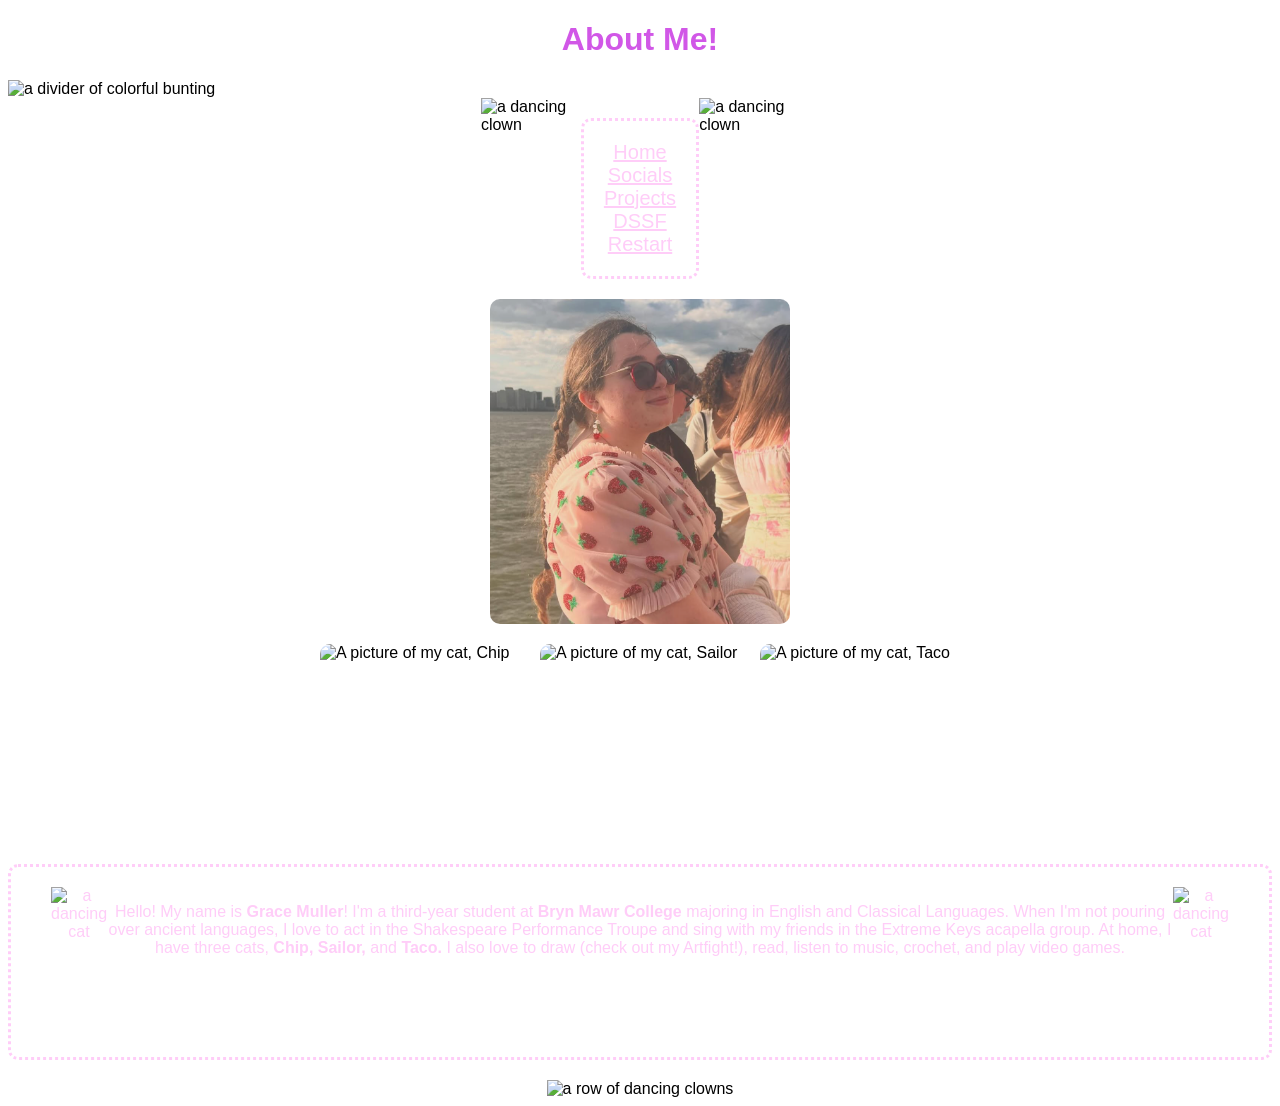
==== aboutme.html @ a29ac202 "personal" ====
<!DOCTYPE html>
<html lang="en" dir="ltr">
    <head>
        <meta charset="utf-8">
        <title>About Me</title>
        <link rel="stylesheet" href="style.css"> 
    </head>
    <body> 
        <h1 text-align: center; border: 2px solid rgb(255, 205, 248); border-style: dotted; position: static center">About Me!</h1> 
        <img src="https://64.media.tumblr.com/749462ddd287f4ca2f726da2070a5bc4/07637d3b1fa89e26-ec/s640x960/01d8c5099ba402ffc1080bfb26447cbd8e9d1471.pnj" style="display: block; margin: auto;" alt="a divider of colorful bunting">
        <div id="grid-container" style="display: flex; justify-content: center">
            <img src="https://64.media.tumblr.com/c06bd63629e19e3ac8eec79de29711f0/7633aedf57f42700-ef/s75x75_c1/939f0095329b4ec0c9a53501b9f4491d8be93a87.gif" alt="a dancing clown" width="100" height="100">
            <ul id="navbar" style=" display:block; text-align: center; list-style-type: none; font-size: 20px; position: static center; width: fit-content; padding: 20px; border-style: dotted; border-color: rgb(255, 205, 248); border-radius: 10px">
            <li> <a href="inside.html">Home</a></li>
            <li> <a href="socials.html">Socials</a></li>
            <li> <a href="thirdlink.html">Projects</a></li>
            <li> <a href="fourthlink.html">DSSF</a></li>
            <li> <a href="index.html">Restart</a></li> </ul>
            <img src="https://64.media.tumblr.com/c06bd63629e19e3ac8eec79de29711f0/7633aedf57f42700-ef/s75x75_c1/939f0095329b4ec0c9a53501b9f4491d8be93a87.gif" alt="a dancing clown" width="100" height="100">
      </div>
        <img src="media/about-me/Boatpic.jpg" alt="A picture of me on a boat" width="300" height="325" style="display: block; margin: auto; border-radius: 10px;position:static">
        <div id="grid-container" style="display: flex; justify-content: center; gap: 20px; width: fit-content; margin: 20px auto;">
            <img src="media/about-me/Chip.jpg" alt="A picture of my cat, Chip" width="200" height="200" style="display: block; border-radius: 10px;">
            <img src="media/about-me/Sailor.jpg" alt="A picture of my cat, Sailor" width="200" height="200" style="display: block; border-radius: 10px;">
            <img src="media/about-me/Taco.jpg" alt="A picture of my cat, Taco" width="200" height="200" style="display: block; border-radius: 10px;">
        </div>
        <div id="grid-container" style= "display: flex; justify-content: center; color: rgb(255, 205, 248); text-align: center; width:50%; margin: auto; padding: 20px; border-radius: 10px; border-style: dotted; border-color: rgb(255, 205, 248); float: absolute; width:fit-content; height: fit-content">
            <img src="https://64.media.tumblr.com/dc03e627cc5f0d371df8f1dba7f46805/7633aedf57f42700-0d/s75x75_c1/232c49c4c56aac9f8693bf66dc0c65bd2fde3f80.gif" alt="a dancing cat" width="150" height="150" style=" float: absolute left; margin-left: 20px;">
            <p>Hello! My name is <strong> Grace Muller</strong>! I'm a third-year student at <strong>Bryn Mawr College</strong> majoring in English and Classical Languages. When I'm not pouring over ancient languages, I love to act in the Shakespeare Performance Troupe and sing with my friends in the Extreme Keys acapella group. At home, I have three cats, <strong> Chip, Sailor, </strong> and <strong> Taco.</strong> I also love to draw (check out my Artfight!), read, listen to music, crochet, and play video games.</p>
            <img src="https://64.media.tumblr.com/dc03e627cc5f0d371df8f1dba7f46805/7633aedf57f42700-0d/s75x75_c1/232c49c4c56aac9f8693bf66dc0c65bd2fde3f80.gif" alt="a dancing cat" width="150" height="150" style=" float: absolute right; margin-right: 20px;">
        </div>
    <footer style="display: block; margin: auto; text-align: center; margin-top: 20px;">
        <img src="https://64.media.tumblr.com/bbb236169b00261437829c561ced5cf7/b269e70333ece861-f9/s500x750/5367c7c5e1ce69aa628b31d73ca56c4b8d3fc9cb.gif" alt="a row of dancing clowns" image-display="block" margin= "auto">
    </footer>
---- style.css ----
body {
            background-image: url(https://i.pinimg.com/236x/45/34/6a/45346aa1c0b6e755dc6cabd719449c68.jpg);
            background-size: cover;
            font-family: 'Roboto', sans-serif;
        }
a {
    color: rgb(255, 205, 248);
}
h2 {
    color: rgb(255, 205, 248);
    text-align: center;

}
h1 {
    color: rgb(209, 87, 231);
    text-align: center;
}
.social {
    display: inline-block; 
    margin: 5px; 
    padding: 5px;
    text-align: center;
    font-size: 15px;
    height: 250px;
    width: 25%;
}
footer {
    display: block;
    margin: auto;
    text-align: center;
    margin-top: 20px;
}
.container {
  display: grid;
  grid-template-columns:1fr 1fr 1fr 1fr;
  grid-template-rows: 1fr 1fr;
  gap: 10px; 
  width: 900px; 
  height: 420px;
  display: block;
}
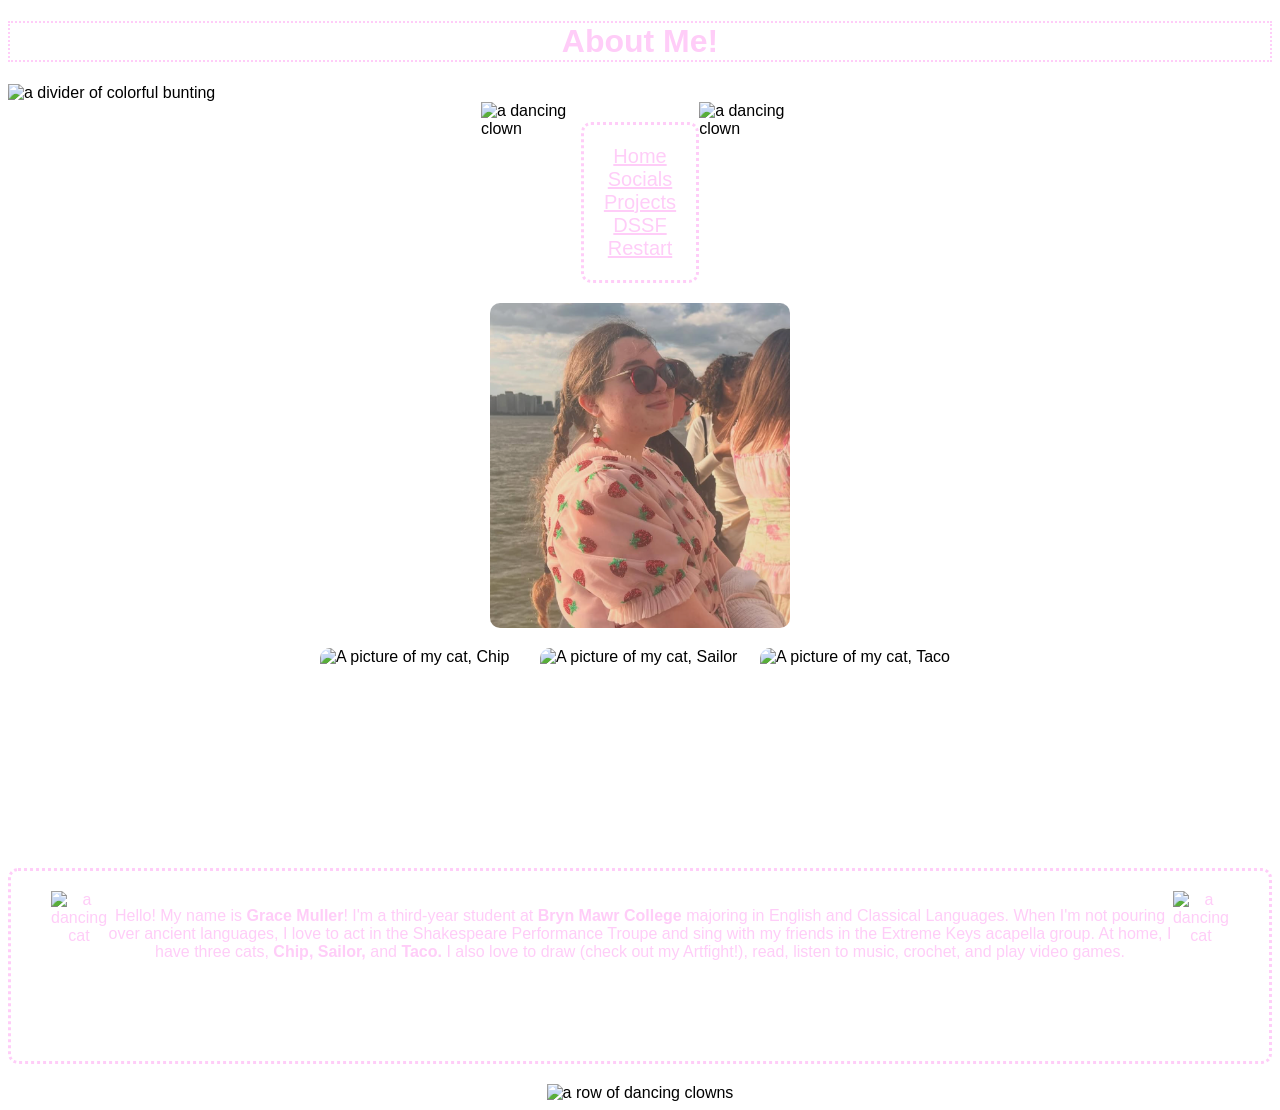
==== commit 2c82c883: "new code" ====
--- a/aboutme.html
+++ b/aboutme.html
@@ -6,7 +6,7 @@
         <link rel="stylesheet" href="style.css"> 
     </head>
     <body> 
-        <h1 text-align: center; border: 2px solid rgb(255, 205, 248); border-style: dotted; position: static center">About Me!</h1> 
+        <h1 style="text-align: center; border: 2px solid rgb(255, 205, 248); border-style: dotted; position: static center;">About Me!</h1> 
         <img src="https://64.media.tumblr.com/749462ddd287f4ca2f726da2070a5bc4/07637d3b1fa89e26-ec/s640x960/01d8c5099ba402ffc1080bfb26447cbd8e9d1471.pnj" style="display: block; margin: auto;" alt="a divider of colorful bunting">
         <div id="grid-container" style="display: flex; justify-content: center">
             <img src="https://64.media.tumblr.com/c06bd63629e19e3ac8eec79de29711f0/7633aedf57f42700-ef/s75x75_c1/939f0095329b4ec0c9a53501b9f4491d8be93a87.gif" alt="a dancing clown" width="100" height="100">
--- a/style.css
+++ b/style.css
@@ -7,19 +7,19 @@
     color: rgb(255, 205, 248);
 }
 h2 {
-    color: rgb(255, 205, 248);
+    color: rgb(223, 144, 241);
     text-align: center;
 
 }
 h1 {
-    color: rgb(209, 87, 231);
+    color: rgb(255, 205, 248);
     text-align: center;
+    border-style: dotted; position: static center
 }
 .social {
     display: inline-block; 
     margin: 5px; 
     padding: 5px;
-    text-align: center;
     font-size: 15px;
     height: 250px;
     width: 25%;
@@ -31,11 +31,12 @@
     margin-top: 20px;
 }
 .container {
-  display: grid;
-  grid-template-columns:1fr 1fr 1fr 1fr;
-  grid-template-rows: 1fr 1fr;
+  display: grid; 
+  position: static center;
+  grid-template-columns:1fr 1fr;
+  grid-template-rows: 1fr 1fr 1fr 1fr;
   gap: 10px; 
   width: 900px; 
-  height: 420px;
+  height: 900px;
   display: block;
 }
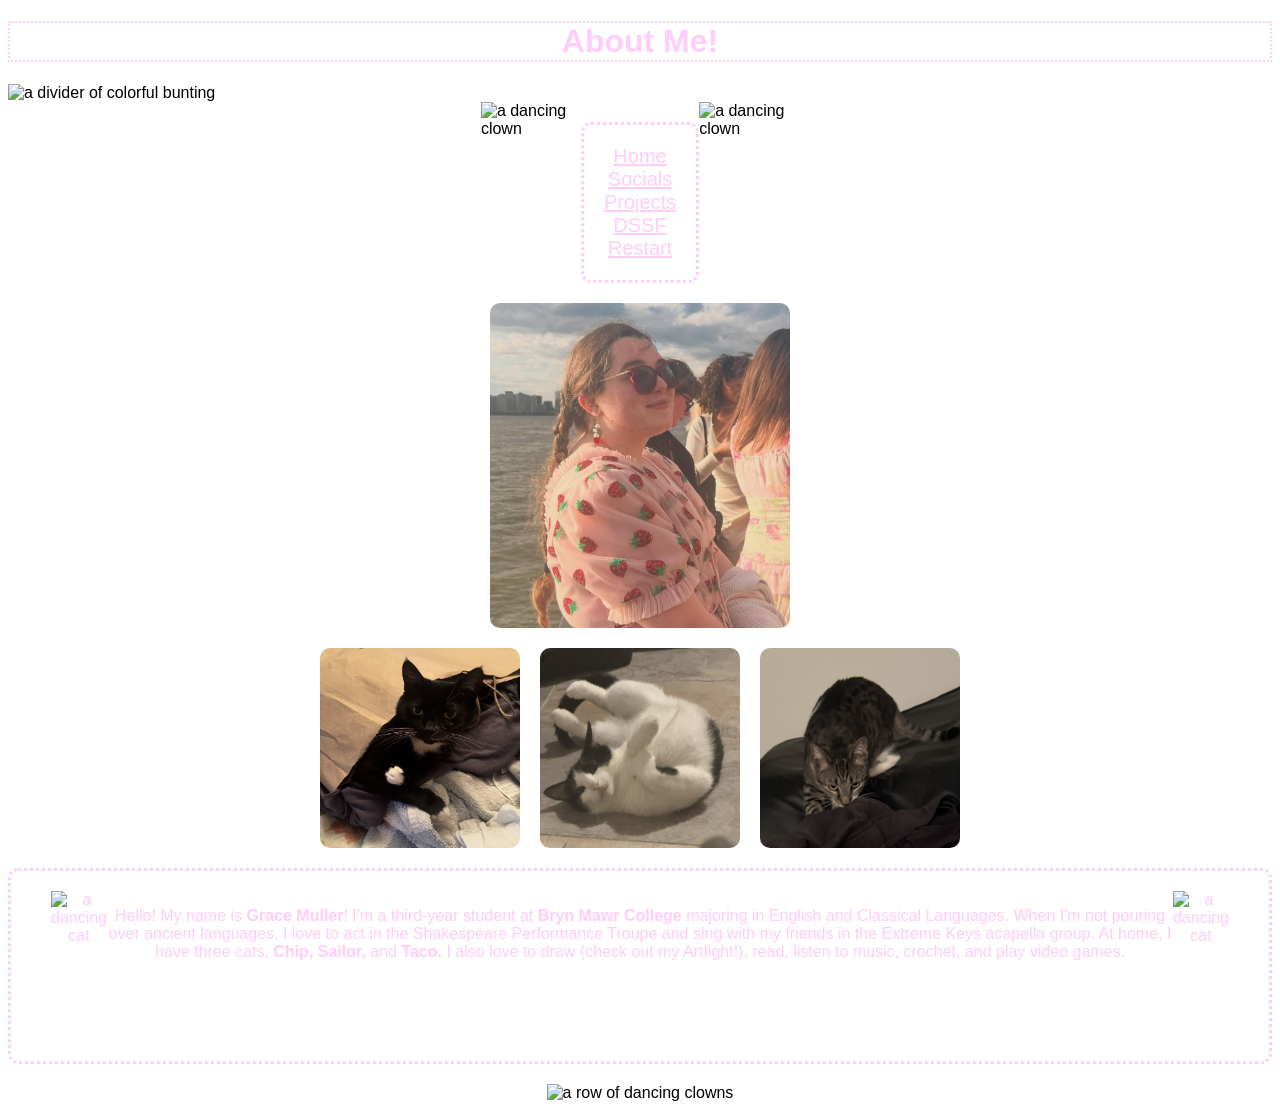
==== commit ed6506dc: "fixed images" ====
--- a/aboutme.html
+++ b/aboutme.html
@@ -20,9 +20,9 @@
       </div>
         <img src="media/about-me/Boatpic.jpg" alt="A picture of me on a boat" width="300" height="325" style="display: block; margin: auto; border-radius: 10px;position:static">
         <div id="grid-container" style="display: flex; justify-content: center; gap: 20px; width: fit-content; margin: 20px auto;">
-            <img src="media/about-me/Chip.jpg" alt="A picture of my cat, Chip" width="200" height="200" style="display: block; border-radius: 10px;">
-            <img src="media/about-me/Sailor.jpg" alt="A picture of my cat, Sailor" width="200" height="200" style="display: block; border-radius: 10px;">
-            <img src="media/about-me/Taco.jpg" alt="A picture of my cat, Taco" width="200" height="200" style="display: block; border-radius: 10px;">
+            <img src="media/about-me/chip.jpg" alt="A picture of my cat, Chip" width="200" height="200" style="display: block; border-radius: 10px;">
+            <img src="media/about-me/sailor.jpg" alt="A picture of my cat, Sailor" width="200" height="200" style="display: block; border-radius: 10px;">
+            <img src="media/about-me/taco.jpg" alt="A picture of my cat, Taco" width="200" height="200" style="display: block; border-radius: 10px;">
         </div>
         <div id="grid-container" style= "display: flex; justify-content: center; color: rgb(255, 205, 248); text-align: center; width:50%; margin: auto; padding: 20px; border-radius: 10px; border-style: dotted; border-color: rgb(255, 205, 248); float: absolute; width:fit-content; height: fit-content">
             <img src="https://64.media.tumblr.com/dc03e627cc5f0d371df8f1dba7f46805/7633aedf57f42700-0d/s75x75_c1/232c49c4c56aac9f8693bf66dc0c65bd2fde3f80.gif" alt="a dancing cat" width="150" height="150" style=" float: absolute left; margin-left: 20px;">
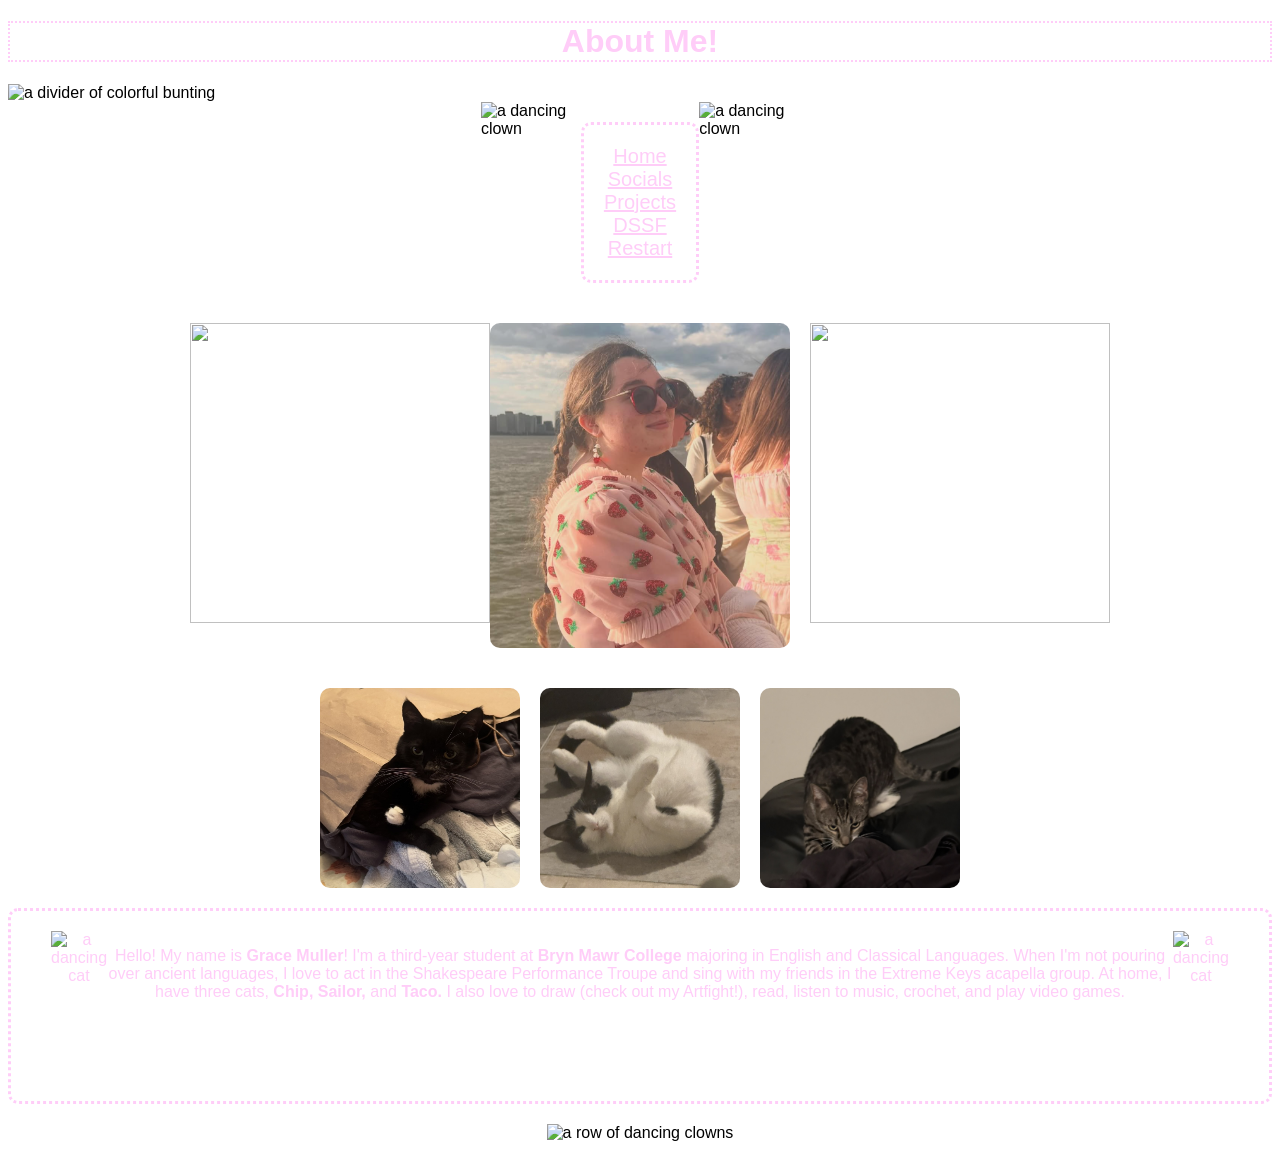
==== commit bed0175c: "added gifs to about me" ====
--- a/aboutme.html
+++ b/aboutme.html
@@ -18,7 +18,11 @@
             <li> <a href="index.html">Restart</a></li> </ul>
             <img src="https://64.media.tumblr.com/c06bd63629e19e3ac8eec79de29711f0/7633aedf57f42700-ef/s75x75_c1/939f0095329b4ec0c9a53501b9f4491d8be93a87.gif" alt="a dancing clown" width="100" height="100">
       </div>
+        <div id="grid-container" style= "display: flex; justify-content: center; color: rgb(255, 205, 248); text-align: center; width:50%; margin: auto; padding: 20px; border-radius: 10px; float: absolute; width:fit-content; height: fit-content">
+        <img src="https://64.media.tumblr.com/4bf5f7ca19fcfffd9ff51ac226ecab6e/02756df9af4c7660-2f/s250x400/884ea99ee7f71796fca2c2aa5c8f58c9b916d626.gif" width="300" height="300" style=" float: absolute left; margin-left: 20px;">
         <img src="media/about-me/Boatpic.jpg" alt="A picture of me on a boat" width="300" height="325" style="display: block; margin: auto; border-radius: 10px;position:static">
+        <img src="https://64.media.tumblr.com/4bf5f7ca19fcfffd9ff51ac226ecab6e/02756df9af4c7660-2f/s250x400/884ea99ee7f71796fca2c2aa5c8f58c9b916d626.gif" width="300" height="300" style=" float: absolute left; margin-left: 20px;">
+        </div>
         <div id="grid-container" style="display: flex; justify-content: center; gap: 20px; width: fit-content; margin: 20px auto;">
             <img src="media/about-me/chip.jpg" alt="A picture of my cat, Chip" width="200" height="200" style="display: block; border-radius: 10px;">
             <img src="media/about-me/sailor.jpg" alt="A picture of my cat, Sailor" width="200" height="200" style="display: block; border-radius: 10px;">
--- a/style.css
+++ b/style.css
@@ -7,22 +7,41 @@
     color: rgb(255, 205, 248);
 }
 h2 {
-    color: rgb(223, 144, 241);
+    color: rgb(255, 205, 248);
     text-align: center;
 
 }
 h1 {
     color: rgb(255, 205, 248);
     text-align: center;
-    border-style: dotted; position: static center
+    border-style: dotted;
+}
+.container {
+  display: grid;
+  grid-template-columns: repeat(3, minmax(0, 1fr));
+  grid-auto-rows: minmax(240px, auto);
+  gap: 20px;
+  justify-content: center;
+  width: min(100%, 980px);
+  margin: 30px auto;
+  padding: 10px;
+}
+.container a {
+  display: flex;
+  justify-content: center;
 }
 .social {
-    display: inline-block; 
-    margin: 5px; 
-    padding: 5px;
+    display: flex;
+    flex-direction: column;
+    align-items: center;
+    justify-content: flex-start;
+    gap: 10px;
+    padding: 12px;
     font-size: 15px;
-    height: 250px;
-    width: 25%;
+    width: 260px;
+    border: 2px dotted rgb(255, 205, 248);
+    border-radius: 16px;
+    background: rgba(0, 0, 0, 0.3);
 }
 footer {
     display: block;
@@ -30,13 +49,62 @@
     text-align: center;
     margin-top: 20px;
 }
-.container {
-  display: grid; 
-  position: static center;
-  grid-template-columns:1fr 1fr;
-  grid-template-rows: 1fr 1fr 1fr 1fr;
-  gap: 10px; 
-  width: 900px; 
-  height: 900px;
-  display: block;
-}+.navbar {
+    position: static center;
+    border-style: dotted; border-color: rgb(255, 205, 248); border-radius: 10px;
+    display: flex;
+    flex-direction: row;
+    align-items: center;
+    justify-content: center;
+    width: min(100%, 980px);
+    
+}
+.navbar a {
+    display: flex;
+    flex-direction:row;
+    justify-content: center;
+    align-items: center;
+    gap: 10px;
+    padding: 12px;
+    font-size: 15px;
+    width: 120px;
+    background: rgba(0, 0, 0, 0.3);
+}
+.parent {
+    display:center;
+    position: flex; 
+    justify-content: center; 
+    align-items:center; 
+    width: min-content;
+    margin: auto; 
+    height: min-content;
+
+}
+p {
+    color: rgb(255, 205, 248);
+}
+.pagedoll {
+    position: fixed;
+    bottom: 20px;
+    right: 20px;
+}
+.scroll-container {
+    margin: 0 auto;
+    padding: 10px;
+    height: 100px;
+    width: 200px;
+    overflow: hidden;
+    position: relative;
+    border-style: dotted;
+    border-color: rgb(255, 205, 248);
+  }
+  .scroll-content {
+    position: absolute;
+    margin: 5px;
+    width: 100%;
+    animation: auto-scroll 10s linear infinite;
+  }
+  @keyframes auto-scroll {
+   0% { top: 100%; }
+    100% { top: -100%; }
+  }
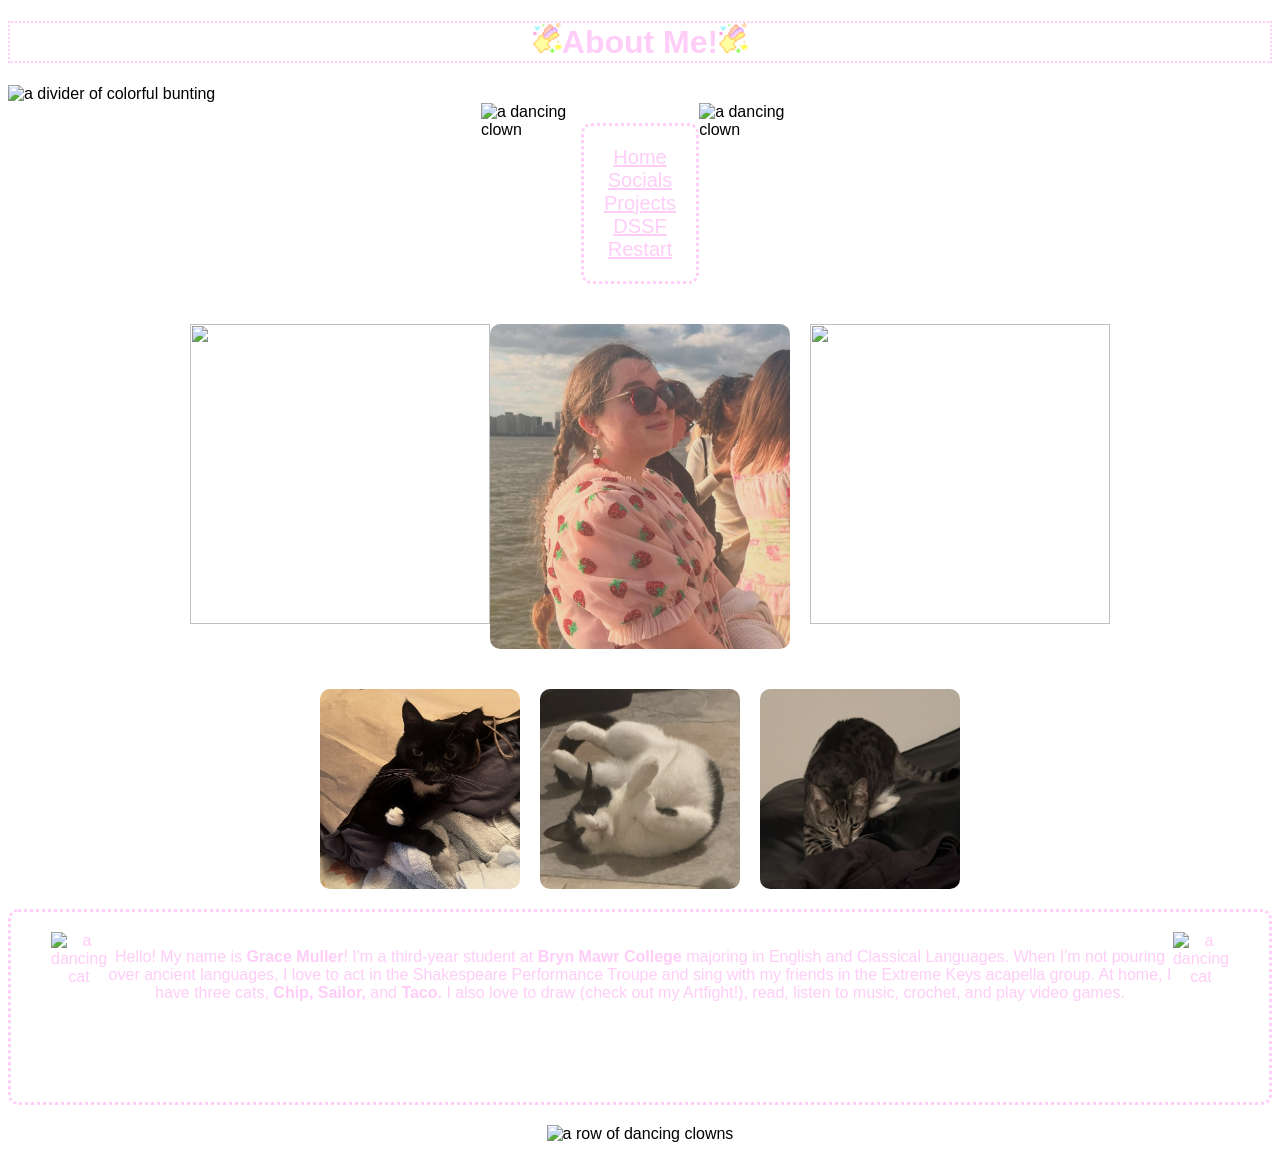
==== commit fba6c048: "added favicons" ====
--- a/aboutme.html
+++ b/aboutme.html
@@ -6,7 +6,7 @@
         <link rel="stylesheet" href="style.css"> 
     </head>
     <body> 
-        <h1 style="text-align: center; border: 2px solid rgb(255, 205, 248); border-style: dotted; position: static center;">About Me!</h1> 
+        <h1 style="text-align: center; border: 2px solid rgb(255, 205, 248); border-style: dotted; position: static center;"><img src="media/inside/shootingstar.gif" alt="a shooting star" style="width: 30px; height: 30px;">About Me!<img src="media/inside/shootingstar.gif" alt="a shooting star" style="width: 30px; height: 30px;"></h1> 
         <img src="https://64.media.tumblr.com/749462ddd287f4ca2f726da2070a5bc4/07637d3b1fa89e26-ec/s640x960/01d8c5099ba402ffc1080bfb26447cbd8e9d1471.pnj" style="display: block; margin: auto;" alt="a divider of colorful bunting">
         <div id="grid-container" style="display: flex; justify-content: center">
             <img src="https://64.media.tumblr.com/c06bd63629e19e3ac8eec79de29711f0/7633aedf57f42700-ef/s75x75_c1/939f0095329b4ec0c9a53501b9f4491d8be93a87.gif" alt="a dancing clown" width="100" height="100">
--- a/style.css
+++ b/style.css
@@ -107,4 +107,8 @@
   @keyframes auto-scroll {
    0% { top: 100%; }
     100% { top: -100%; }
-  }+  }
+  h3 {
+    color: rgb(255, 205, 248);
+    text-align: center;
+  }
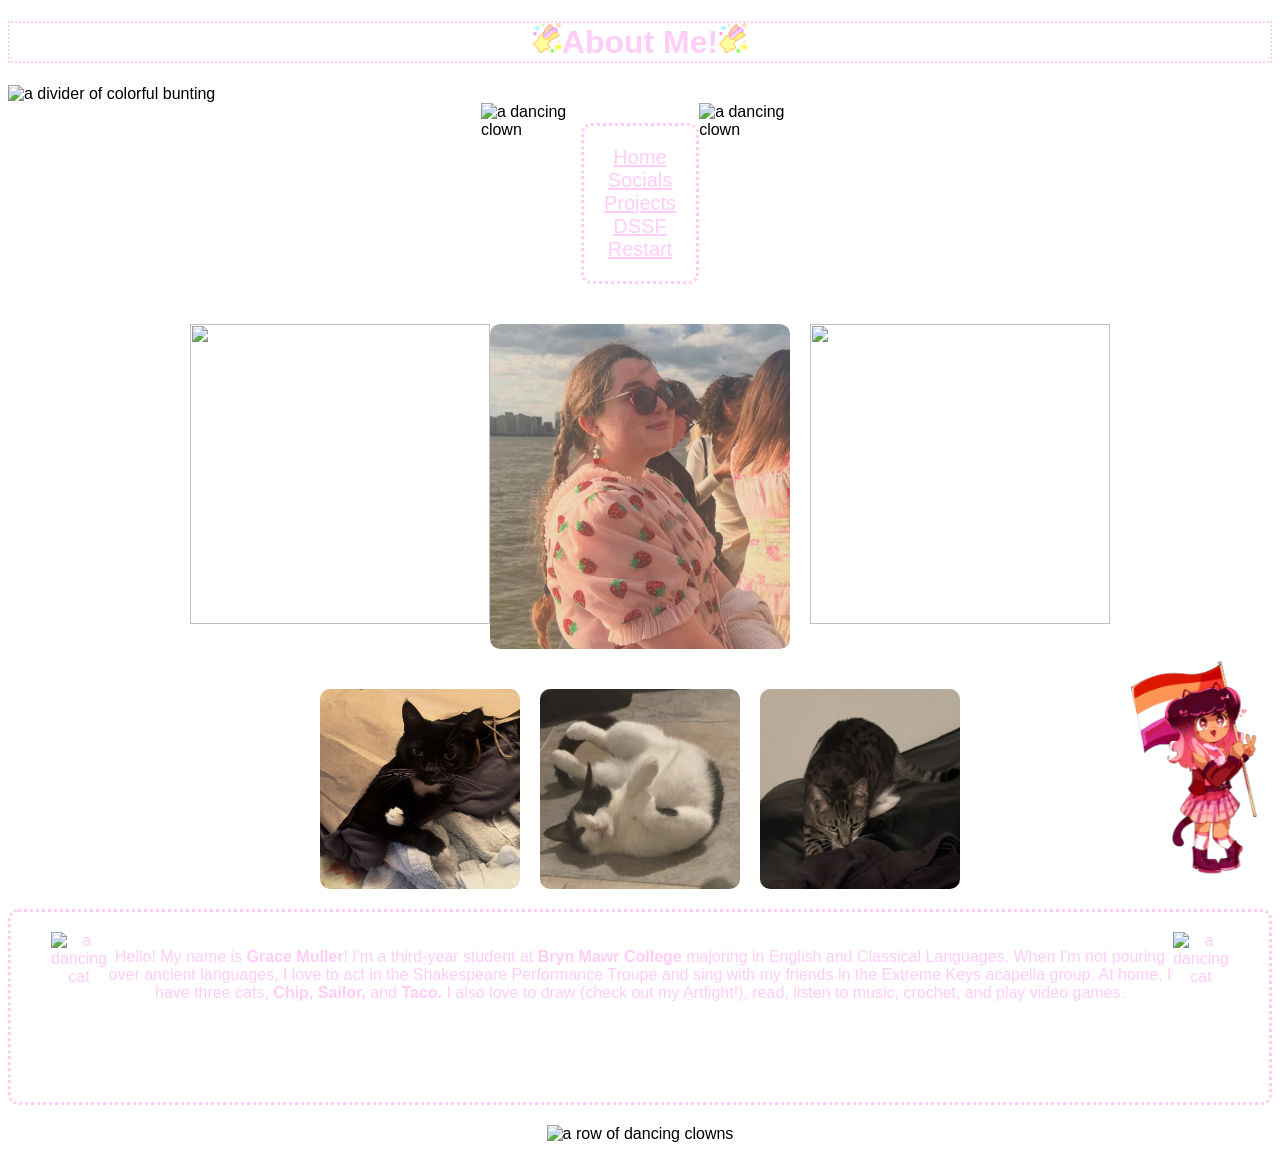
==== commit 35af70da: "added pagedoll" ====
--- a/aboutme.html
+++ b/aboutme.html
@@ -33,6 +33,10 @@
             <p>Hello! My name is <strong> Grace Muller</strong>! I'm a third-year student at <strong>Bryn Mawr College</strong> majoring in English and Classical Languages. When I'm not pouring over ancient languages, I love to act in the Shakespeare Performance Troupe and sing with my friends in the Extreme Keys acapella group. At home, I have three cats, <strong> Chip, Sailor, </strong> and <strong> Taco.</strong> I also love to draw (check out my Artfight!), read, listen to music, crochet, and play video games.</p>
             <img src="https://64.media.tumblr.com/dc03e627cc5f0d371df8f1dba7f46805/7633aedf57f42700-0d/s75x75_c1/232c49c4c56aac9f8693bf66dc0c65bd2fde3f80.gif" alt="a dancing cat" width="150" height="150" style=" float: absolute right; margin-right: 20px;">
         </div>
+    </body>
+    <div class="pagedoll">
+        <img src="media/about-me/shirly.png" alt="pagedoll" style="max-width: 130px">
+    </div>
     <footer style="display: block; margin: auto; text-align: center; margin-top: 20px;">
         <img src="https://64.media.tumblr.com/bbb236169b00261437829c561ced5cf7/b269e70333ece861-f9/s500x750/5367c7c5e1ce69aa628b31d73ca56c4b8d3fc9cb.gif" alt="a row of dancing clowns" image-display="block" margin= "auto">
     </footer>
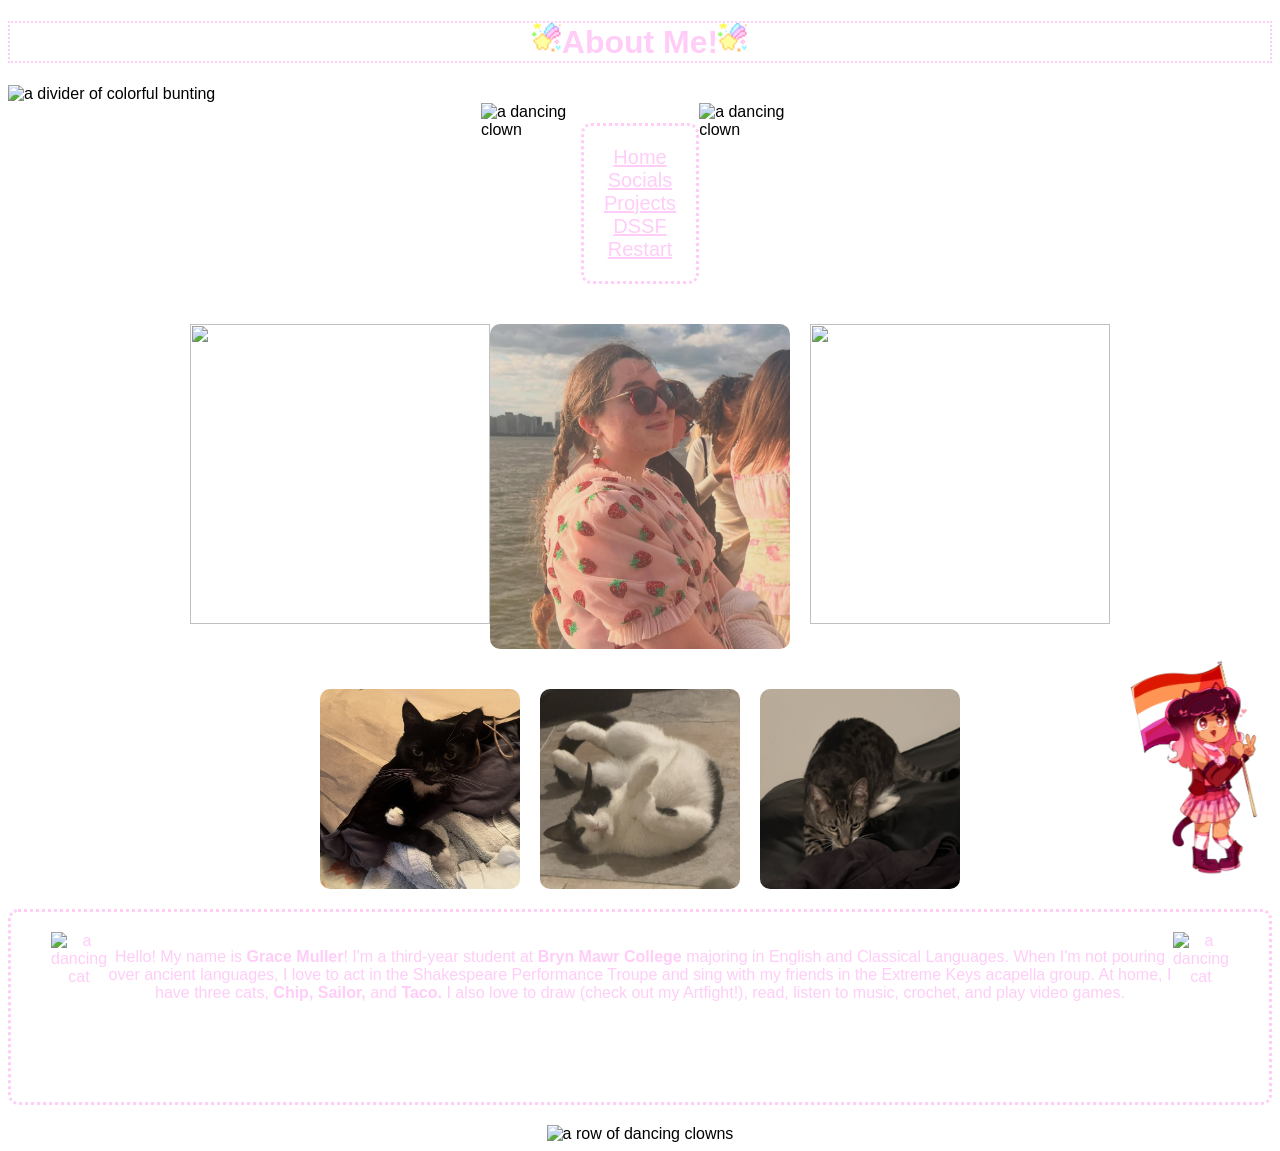
==== commit e4cec8ed: "started an image credits page" ====
--- a/aboutme.html
+++ b/aboutme.html
@@ -35,7 +35,7 @@
         </div>
     </body>
     <div class="pagedoll">
-        <img src="media/about-me/shirly.png" alt="pagedoll" style="max-width: 130px">
+        <a href="https://toyhou.se/11310219.shirley"><img src="media/about-me/shirly.png" alt="pagedoll" style="max-width: 130px"></a>
     </div>
     <footer style="display: block; margin: auto; text-align: center; margin-top: 20px;">
         <img src="https://64.media.tumblr.com/bbb236169b00261437829c561ced5cf7/b269e70333ece861-f9/s500x750/5367c7c5e1ce69aa628b31d73ca56c4b8d3fc9cb.gif" alt="a row of dancing clowns" image-display="block" margin= "auto">
